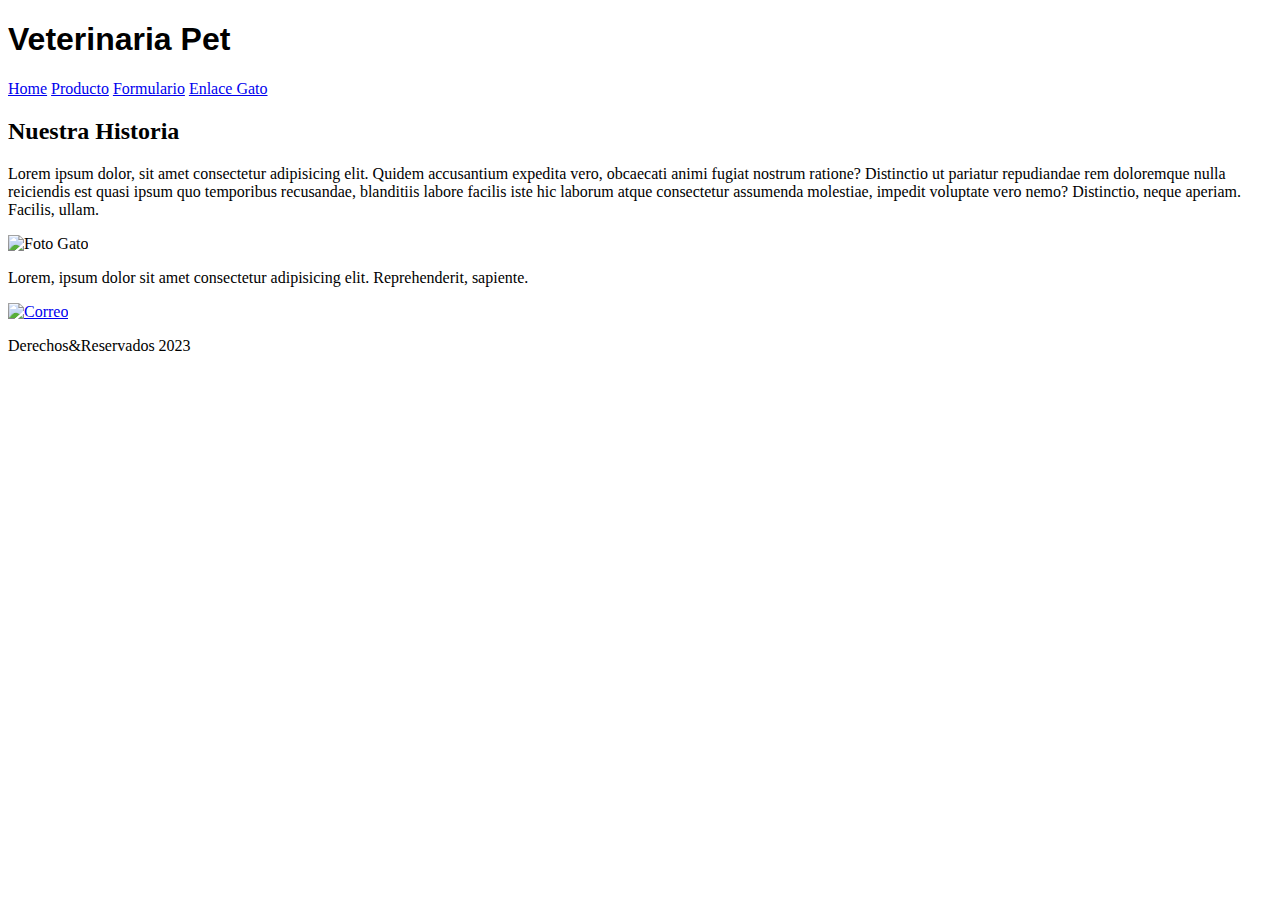
==== index.html @ 72f9c1c4 "inicio prueba" ====
<!DOCTYPE html>
<html lang="en">
<head>
    <meta charset="UTF-8">
    <meta http-equiv="X-UA-Compatible" content="IE=edge">
    <meta name="viewport" content="width=device-width, initial-scale=1.0">
    <link rel="icon" href="favicon/Doctor_Flatline.ico" type="image/x-icon">
    <title>Veterinaria Pet</title>
    <link rel="stylesheet" href="css/miestilo.css">



</head>
<body>
    <header>
        <h1 style="font-family: 'Lucida Sans', 'Lucida Sans Regular', 'Lucida Grande', 'Lucida Sans Unicode', Geneva, Verdana, sans-serif;">Veterinaria Pet</h1>
    </header>

    <nav>
        <a href="index.html">Home</a>
        <a href="producto.html">Producto</a>
        <a href="formulario.html">Formulario</a>
        <a href="IMG/michal-bielejewski-f2vAg8f1o6g-unsplash.jpg">Enlace Gato</a>
    </nav>

    <main>
        <h2>Nuestra Historia</h2>
        <p>Lorem ipsum dolor, sit amet consectetur adipisicing elit. Quidem accusantium expedita vero, obcaecati animi fugiat nostrum ratione? Distinctio ut pariatur repudiandae rem doloremque nulla reiciendis est quasi ipsum quo temporibus recusandae, blanditiis labore facilis iste hic laborum atque consectetur assumenda molestiae, impedit voluptate vero nemo? Distinctio, neque aperiam. Facilis, ullam.</p>
        <img src="IMG/michal-bielejewski-f2vAg8f1o6g-unsplash.jpg" alt="Foto Gato" width="400" height="500">
    </main>

    <footer>
        <p>Lorem, ipsum dolor sit amet consectetur adipisicing elit. Reprehenderit, sapiente.</p>
        <a href="https://google.com" target="_blank"><img src="IMG/Full Inbox _Monochromatic.png" alt="Correo" width="100" height="100"></a>
        <p class="parrafo1">Derechos&Reservados 2023</p>
    </footer>

</body>
</html>
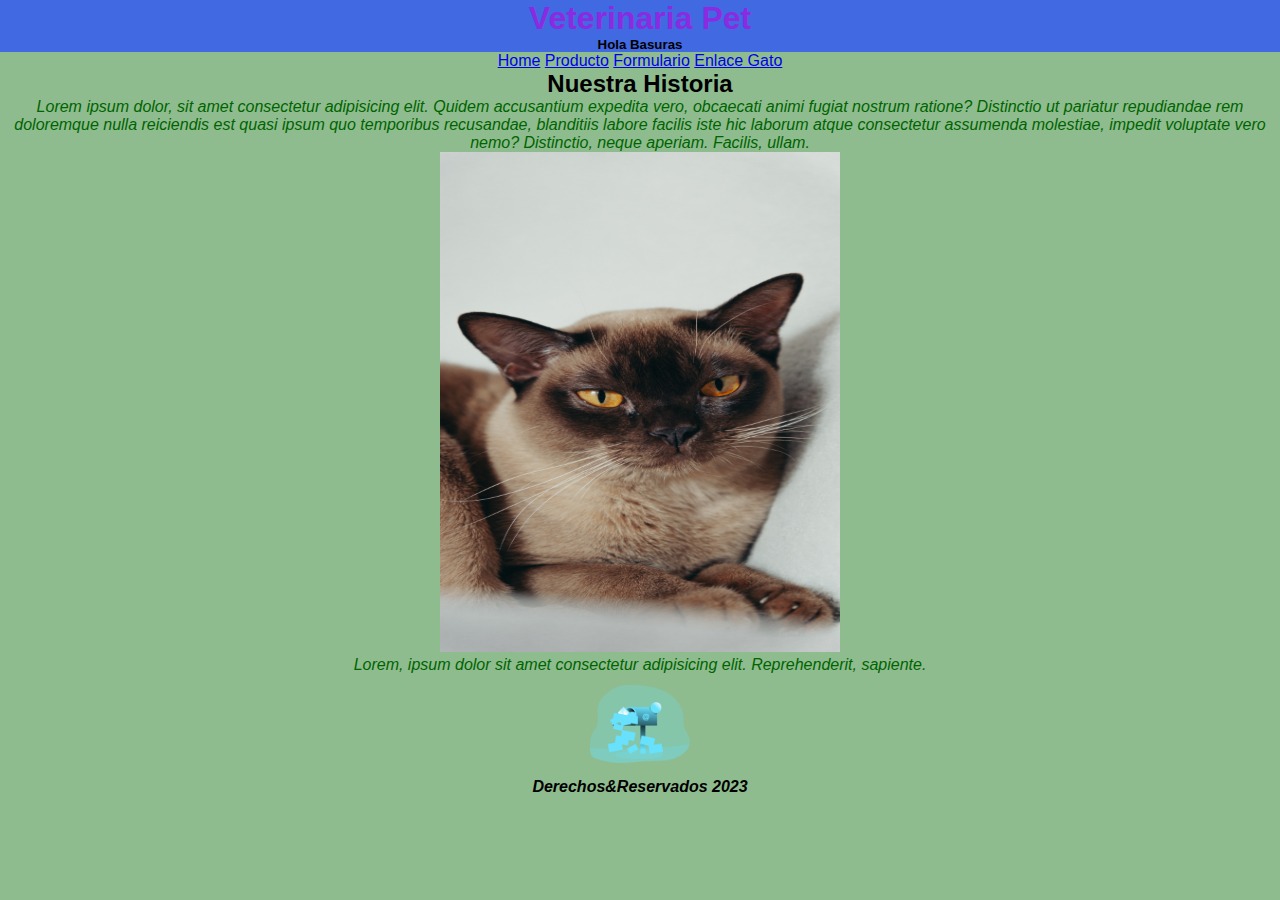
==== commit c02cb20e: "agregado del h5 - rama secundaria" ====
--- a/index.html
+++ b/index.html
@@ -7,13 +7,15 @@
     <link rel="icon" href="favicon/Doctor_Flatline.ico" type="image/x-icon">
     <title>Veterinaria Pet</title>
     <link rel="stylesheet" href="css/miestilo.css">
+    <script src="js/codejs.js"></script>
 
 
 
 </head>
 <body>
     <header>
-        <h1 style="font-family: 'Lucida Sans', 'Lucida Sans Regular', 'Lucida Grande', 'Lucida Sans Unicode', Geneva, Verdana, sans-serif;">Veterinaria Pet</h1>
+        <h1>Veterinaria Pet</h1>
+        <h5>Hola Basuras</h5>
     </header>
 
     <nav>
--- a/css/miestilo.css
+++ b/css/miestilo.css
@@ -0,0 +1,28 @@
+*{
+    margin: 0;
+}
+
+body{
+    text-align: center;
+    font-family: Verdana, Geneva, Tahoma, sans-serif;
+    background-color: darkseagreen;
+}
+
+header {
+    background-color: royalblue;
+}
+
+
+h1{
+    color: blueviolet;
+}
+
+p{
+    color: darkgreen;
+    font-style: italic;
+}
+
+.parrafo1{
+    color: black;
+    font-weight: bold;
+}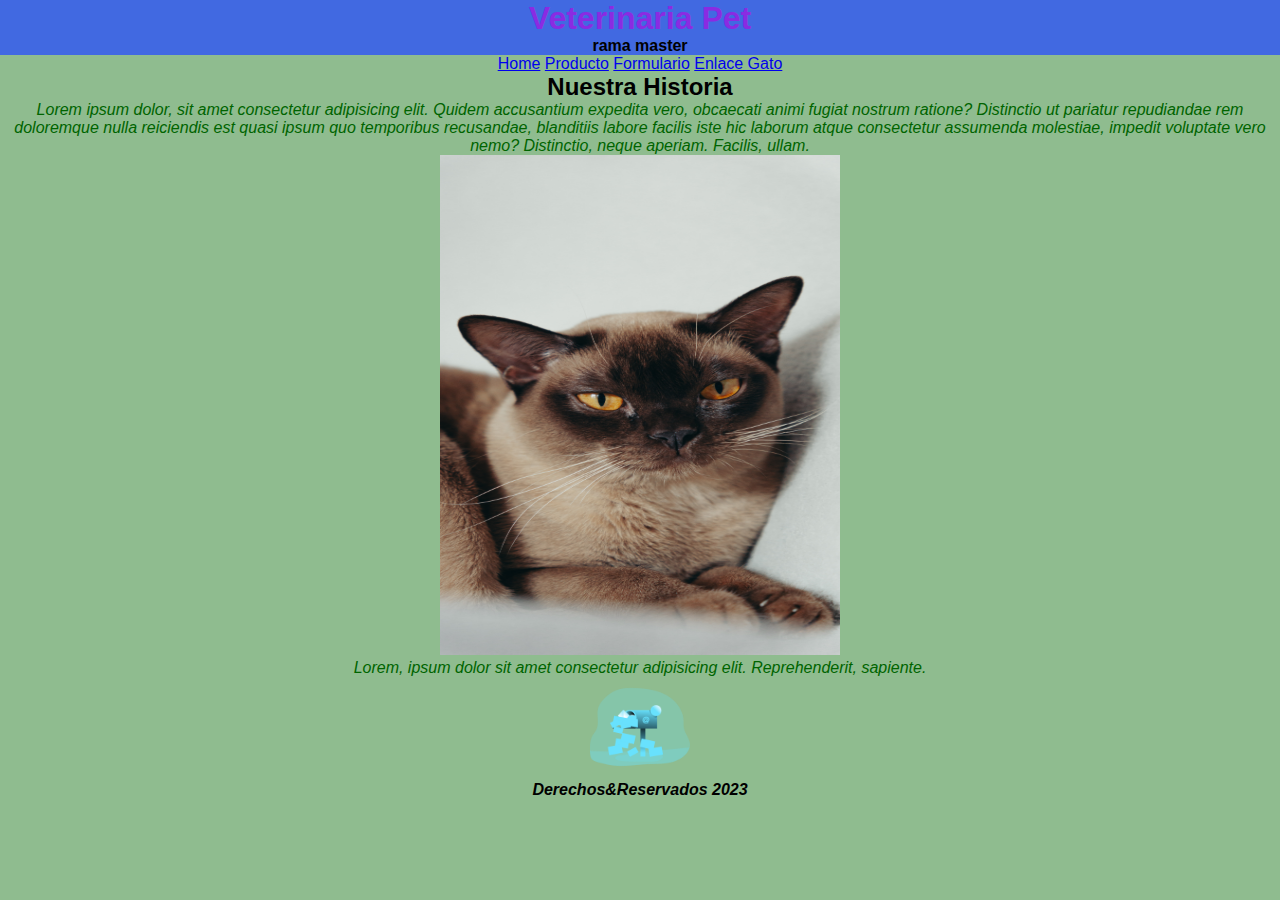
==== commit 459c6693: "Update index.html" ====
--- a/index.html
+++ b/index.html
@@ -7,15 +7,14 @@
     <link rel="icon" href="favicon/Doctor_Flatline.ico" type="image/x-icon">
     <title>Veterinaria Pet</title>
     <link rel="stylesheet" href="css/miestilo.css">
-    <script src="js/codejs.js"></script>
 
 
 
 </head>
 <body>
     <header>
-        <h1>Veterinaria Pet</h1>
-        <h5>Hola Basuras</h5>
+        <h1 style="font-family: 'Lucida Sans', 'Lucida Sans Regular', 'Lucida Grande', 'Lucida Sans Unicode', Geneva, Verdana, sans-serif;">Veterinaria Pet</h1>
+        <h4> rama master</h4>
     </header>
 
     <nav>
@@ -38,4 +37,4 @@
     </footer>
 
 </body>
-</html>+</html>
